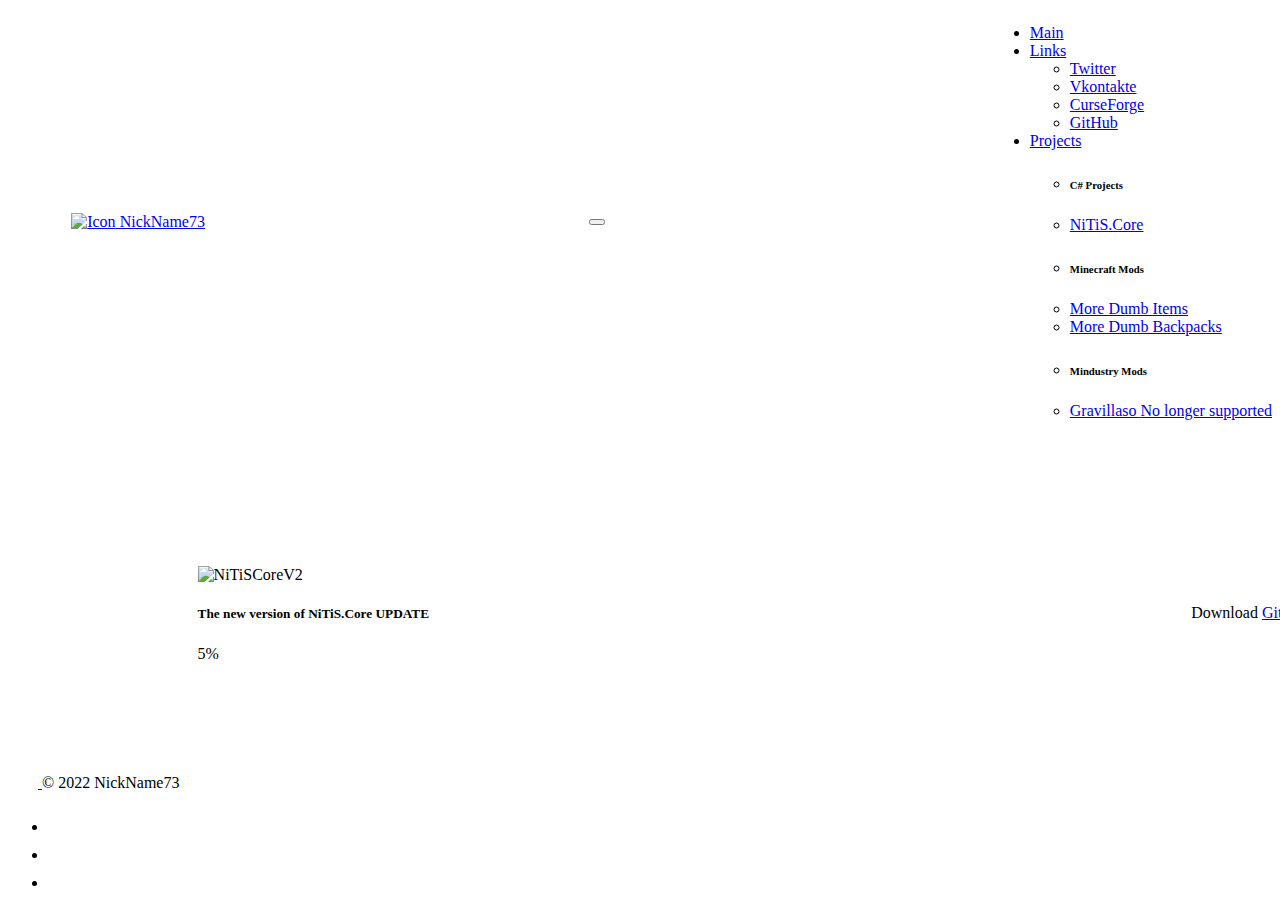
==== index.html @ febad49b "First release" ====
<!DOCTYPE html>
<html>
<head>
	<!-- Required meta tags -->
    <meta charset="utf-8">
    <meta name="viewport" content="width=device-width, initial-scale=1">

    <!-- Bootstrap CSS -->
    <link href="https://cdn.jsdelivr.net/npm/bootstrap@5.1.3/dist/css/bootstrap.min.css" rel="stylesheet" integrity="sha384-1BmE4kWBq78iYhFldvKuhfTAU6auU8tT94WrHftjDbrCEXSU1oBoqyl2QvZ6jIW3" crossorigin="anonymous">
	<title>NickName73 - Main Page</title>
	<!-- CSS only -->
	<link rel="stylesheet" type="text/css" href="style.css">
	<!-- Favicons -->
	<link rel="icon" type="image/png" sizes="192x192"  href="https://github.com/NickName73/NickName73/blob/main/env/site/favicon/192.png?raw=true">
	<link rel="icon" type="image/png" sizes="96x96" href="https://github.com/NickName73/NickName73/blob/main/env/site/favicon/96.png?raw=true">
	<link rel="icon" type="image/png" sizes="32x32" href="https://github.com/NickName73/NickName73/blob/main/env/site/favicon/32.png?raw=true">
	<link rel="icon" type="image/png" sizes="16x16" href="https://github.com/NickName73/NickName73/blob/main/env/site/favicon/16.png?raw=true">
</head>
<body>
	<nav class="navbar navbar-expand-lg navbar-dark bg-dark">
  		<div class="container-fluid" id="main-header">
    		<a class="navbar-brand" href="https://github.com/NickName73">
      			<img src="https://github.com/NickName73/NickName73/blob/main/Micros/nickname73-low-flat.png?raw=true" alt="Icon" width="30" height="30" class="d-inline-block align-text-top">
      			NickName73
    		</a>
    		<button class="navbar-toggler" type="button" data-bs-toggle="collapse" data-bs-target="#navbarSupportedContent" aria-controls="navbarSupportedContent" aria-expanded="false" aria-label="Toggle navigation">
      			<span class="navbar-toggler-icon"></span>
    		</button>
    		<div class="collapse navbar-collapse" id="navbarSupportedContent">
      			<ul class="navbar-nav me-auto mb-2 mb-lg-0">
        			<li class="nav-item">
          				<a class="nav-link active" aria-current="page" href="#">Main</a>
        			</li>
        			<li class="nav-item dropdown">
          				<a class="nav-link dropdown-toggle" href="#" id="navbarDropdown" role="button" data-bs-toggle="dropdown" aria-expanded="false">
            				Links
          				</a>
          				<ul class="dropdown-menu dropdown-menu-dark" aria-labelledby="navbarDropdown">
            				<li><a class="dropdown-item" href="https://twitter.com/nitis_name73">Twitter</a></li>
            				<li><a class="dropdown-item" href="https://vk.com/nickname73">Vkontakte</a></li>
            				<li><a class="dropdown-item" href="https://www.curseforge.com/members/nickname_73/projects">CurseForge</a></li>
            				<li><a class="dropdown-item" href="https://github.com/NickName73">GitHub</a></li>
          				</ul>
        			</li>
        			<li class="nav-item dropdown">
          				<a class="nav-link dropdown-toggle" href="#" id="navbarDropdown" role="button" data-bs-toggle="dropdown" aria-expanded="false">
            				Projects
          				</a>
          				<ul class="dropdown-menu dropdown-menu-dark" aria-labelledby="navbarDropdown">
  							<li><h6 class="dropdown-header">C# Projects</h6></li>
            				<li><a class="dropdown-item" href="https://www.nuget.org/packages/NiTiSCore/">NiTiS.Core</a></li>
            				<li><h6 class="dropdown-header">Minecraft Mods</h6></li>
            				<li><a class="dropdown-item" href="https://www.curseforge.com/minecraft/mc-mods/mdi">More Dumb Items</a></li>
            				<li><a class="dropdown-item" href="https://www.curseforge.com/minecraft/mc-mods/mdb">More Dumb Backpacks</a></li>
            				<li><h6 class="dropdown-header">Mindustry Mods</h6></li>
            				<li><a class="dropdown-item" href="https://github.com/NickName73/Gravillaso">Gravillaso <span class="badge rounded-pill bg-warning">No longer supported</span></a></li>
          				</ul>
        			</li>
      			</ul>
    		</div>

  		</div>
	</nav>
	<div class="main-body mx-auto" style="width: 88%;">
		<div class="main-text-box">
			<br><br><br>
			<div class="card border border-5">
  				<img src="https://github.com/NickName73/NickName73/raw/main/Micros/nitis-core-logo.png?raw=true" class="card-img-top" alt="NiTiSCoreV2">
  				<div class="card-body">
    				
    				<div class="card-main-text">
    					<h5 class="card-title">The new version of NiTiS.Core <span class="badge rounded-pill bg-dark">UPDATE</span> </h5>
    					<div class="btn-group">
    						<a class="btn btn-dark disabled" aria-disabled="true" role="button" data-bs-toggle="button">Download</a>
    						<a class="btn btn-dark" role="button" href="https:\\github.com/NickName73/NiTiSCore/">GitHub</a>
    					</div>
    				</div>
    				<div class="progress" style="height: 25px;">
  						<div class="progress-bar bg-dark" role="progressbar" style="width: 5%" aria-valuenow="5" aria-valuemin="0" aria-valuemax="100">5%</div>
					</div>
					<br>

					<!--<h5 class="card-text">
    					<span class="badge rounded-pill bg-success">RELEASE</span>
    				</h5><br>
    				<h5 class="card-text">
    					<span class="badge rounded-pill bg-warning">PREVIEW-1</span>
    				</h5><br> -->
    				
  				</div>
			</div>
		</div>
	</div>
	<div class="container footer">
  		<footer class="d-flex flex-wrap justify-content-between align-items-center py-3 my-4 border-top">
    		<div class="col-md-4 d-flex align-items-center">
      			<a href="/" class="mb-3 me-2 mb-md-0 text-muted text-decoration-none lh-1">
        			<svg class="bi" width="30" height="24"><use xlink:href="#bootstrap"></use></svg>
      			</a>
      			<span class="text-muted">© 2022 NickName73</span>
    		</div>
			<ul class="nav col-md-4 justify-content-end list-unstyled d-flex">
    			<li class="ms-3"><a class="text-muted" href="#"><svg class="bi" width="24" height="24"><use xlink:href="#twitter"></use></svg></a></li>
    			<li class="ms-3"><a class="text-muted" href="#"><svg class="bi" width="24" height="24"><use xlink:href="#instagram"></use></svg></a></li>
    			<li class="ms-3"><a class="text-muted" href="#"><svg class="bi" width="24" height="24"><use xlink:href="#facebook"></use></svg></a></li>
    		</ul>
  		</footer>
	</div>
  	<!--  script src="https://ajax.googleapis.com/ajax/libs/jquery/3.1.0/jquery.min.js"></script -->
	<script src="https://cdn.jsdelivr.net/npm/@popperjs/core@2.10.2/dist/umd/popper.min.js" integrity="sha384-7+zCNj/IqJ95wo16oMtfsKbZ9ccEh31eOz1HGyDuCQ6wgnyJNSYdrPa03rtR1zdB" crossorigin="anonymous"></script>
	<script src="https://cdn.jsdelivr.net/npm/bootstrap@5.1.3/dist/js/bootstrap.min.js" integrity="sha384-QJHtvGhmr9XOIpI6YVutG+2QOK9T+ZnN4kzFN1RtK3zEFEIsxhlmWl5/YESvpZ13" crossorigin="anonymous"></script>
</body>
</html>
---- style.css ----
#main-header {
    display: flex;
    justify-content: space-between;
    align-items: center;
    margin-left: 5%;
}
.main-body {
    margin-left: 15%;
    margin-right: 15%;
}
.card-main-text {
    display: flex;
    flex-direction: row;
    flex-wrap: wrap;
    justify-content: space-between;
    align-content: space-around;
    align-items: baseline;
}
body {
    min-height:100vh; 
    display:flex; 
    flex-direction:column; 
    justify-content:space-between; 
}
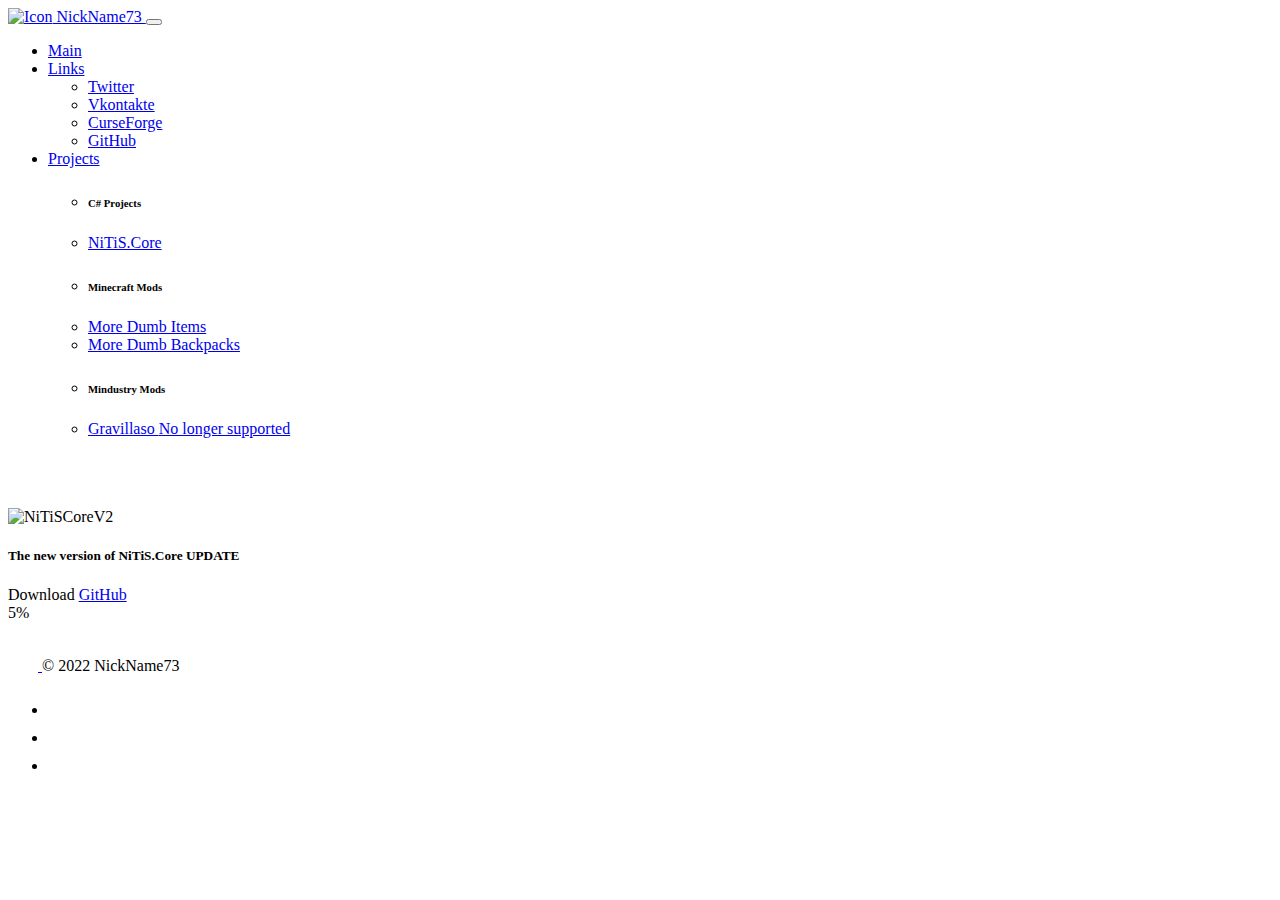
==== commit 30c49d23: "Update index.html" ====
--- a/index.html
+++ b/index.html
@@ -9,7 +9,7 @@
     <link href="https://cdn.jsdelivr.net/npm/bootstrap@5.1.3/dist/css/bootstrap.min.css" rel="stylesheet" integrity="sha384-1BmE4kWBq78iYhFldvKuhfTAU6auU8tT94WrHftjDbrCEXSU1oBoqyl2QvZ6jIW3" crossorigin="anonymous">
 	<title>NickName73 - Main Page</title>
 	<!-- CSS only -->
-	<link rel="stylesheet" type="text/css" href="style.css">
+	<link rel="stylesheet" type="text/css" href="https://github.com/NickName73/NickName73/blob/Profile/style.css">
 	<!-- Favicons -->
 	<link rel="icon" type="image/png" sizes="192x192"  href="https://github.com/NickName73/NickName73/blob/main/env/site/favicon/192.png?raw=true">
 	<link rel="icon" type="image/png" sizes="96x96" href="https://github.com/NickName73/NickName73/blob/main/env/site/favicon/96.png?raw=true">
@@ -110,4 +110,4 @@
 	<script src="https://cdn.jsdelivr.net/npm/@popperjs/core@2.10.2/dist/umd/popper.min.js" integrity="sha384-7+zCNj/IqJ95wo16oMtfsKbZ9ccEh31eOz1HGyDuCQ6wgnyJNSYdrPa03rtR1zdB" crossorigin="anonymous"></script>
 	<script src="https://cdn.jsdelivr.net/npm/bootstrap@5.1.3/dist/js/bootstrap.min.js" integrity="sha384-QJHtvGhmr9XOIpI6YVutG+2QOK9T+ZnN4kzFN1RtK3zEFEIsxhlmWl5/YESvpZ13" crossorigin="anonymous"></script>
 </body>
-</html>+</html>
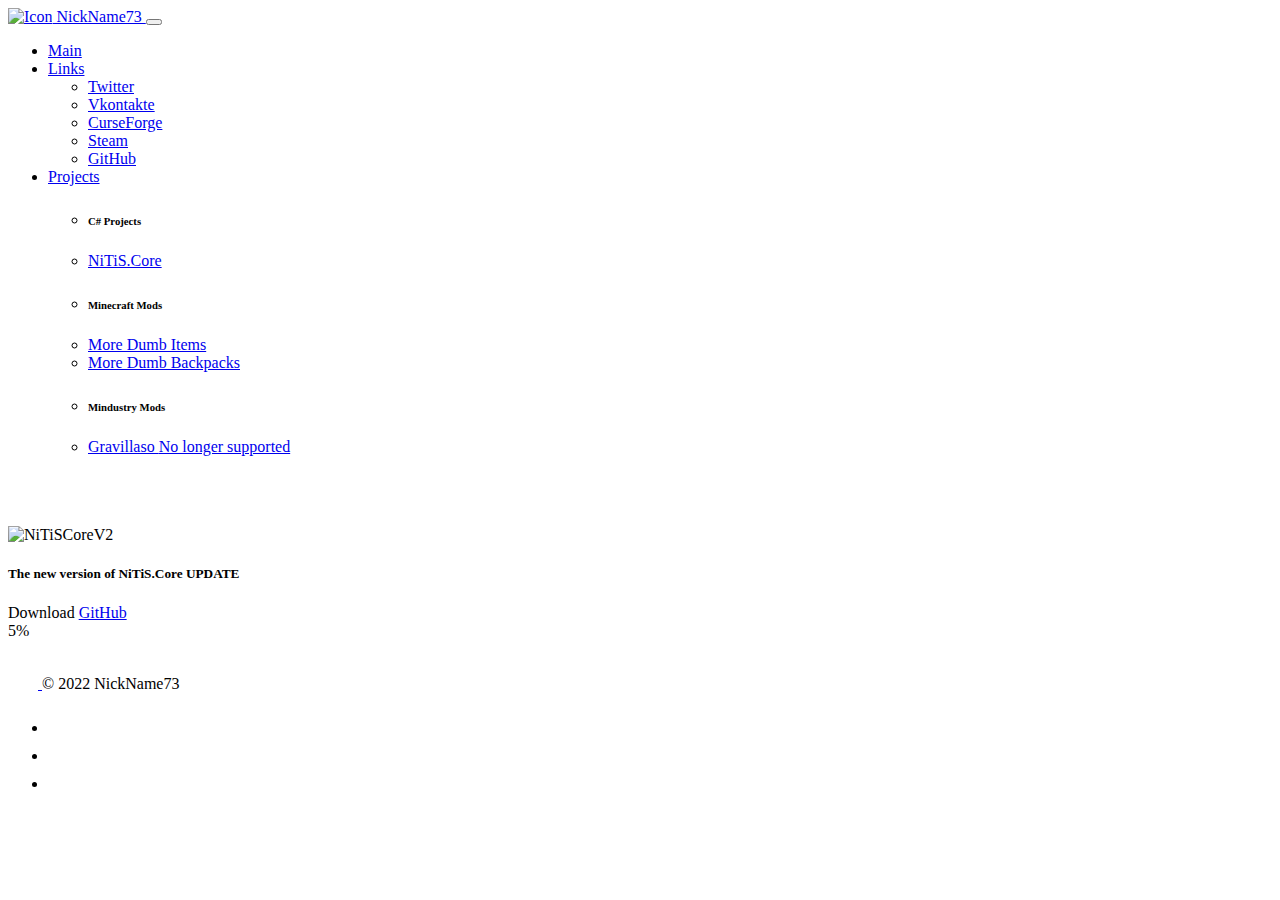
==== commit 054529af: "Update index.html" ====
--- a/index.html
+++ b/index.html
@@ -9,7 +9,7 @@
     <link href="https://cdn.jsdelivr.net/npm/bootstrap@5.1.3/dist/css/bootstrap.min.css" rel="stylesheet" integrity="sha384-1BmE4kWBq78iYhFldvKuhfTAU6auU8tT94WrHftjDbrCEXSU1oBoqyl2QvZ6jIW3" crossorigin="anonymous">
 	<title>NickName73 - Main Page</title>
 	<!-- CSS only -->
-	<link rel="stylesheet" type="text/css" href="https://github.com/NickName73/NickName73/blob/Profile/style.css">
+	<link rel="stylesheet" type="text/css" href="https://raw.githubusercontent.com/NickName73/NickName73/Profile/style.css">
 	<!-- Favicons -->
 	<link rel="icon" type="image/png" sizes="192x192"  href="https://github.com/NickName73/NickName73/blob/main/env/site/favicon/192.png?raw=true">
 	<link rel="icon" type="image/png" sizes="96x96" href="https://github.com/NickName73/NickName73/blob/main/env/site/favicon/96.png?raw=true">
@@ -39,6 +39,7 @@
             				<li><a class="dropdown-item" href="https://twitter.com/nitis_name73">Twitter</a></li>
             				<li><a class="dropdown-item" href="https://vk.com/nickname73">Vkontakte</a></li>
             				<li><a class="dropdown-item" href="https://www.curseforge.com/members/nickname_73/projects">CurseForge</a></li>
+					<li><a class="dropdown-item" href="https://steamcommunity.com/id/nitis-nickname73/">Steam</a></li>
             				<li><a class="dropdown-item" href="https://github.com/NickName73">GitHub</a></li>
           				</ul>
         			</li>
